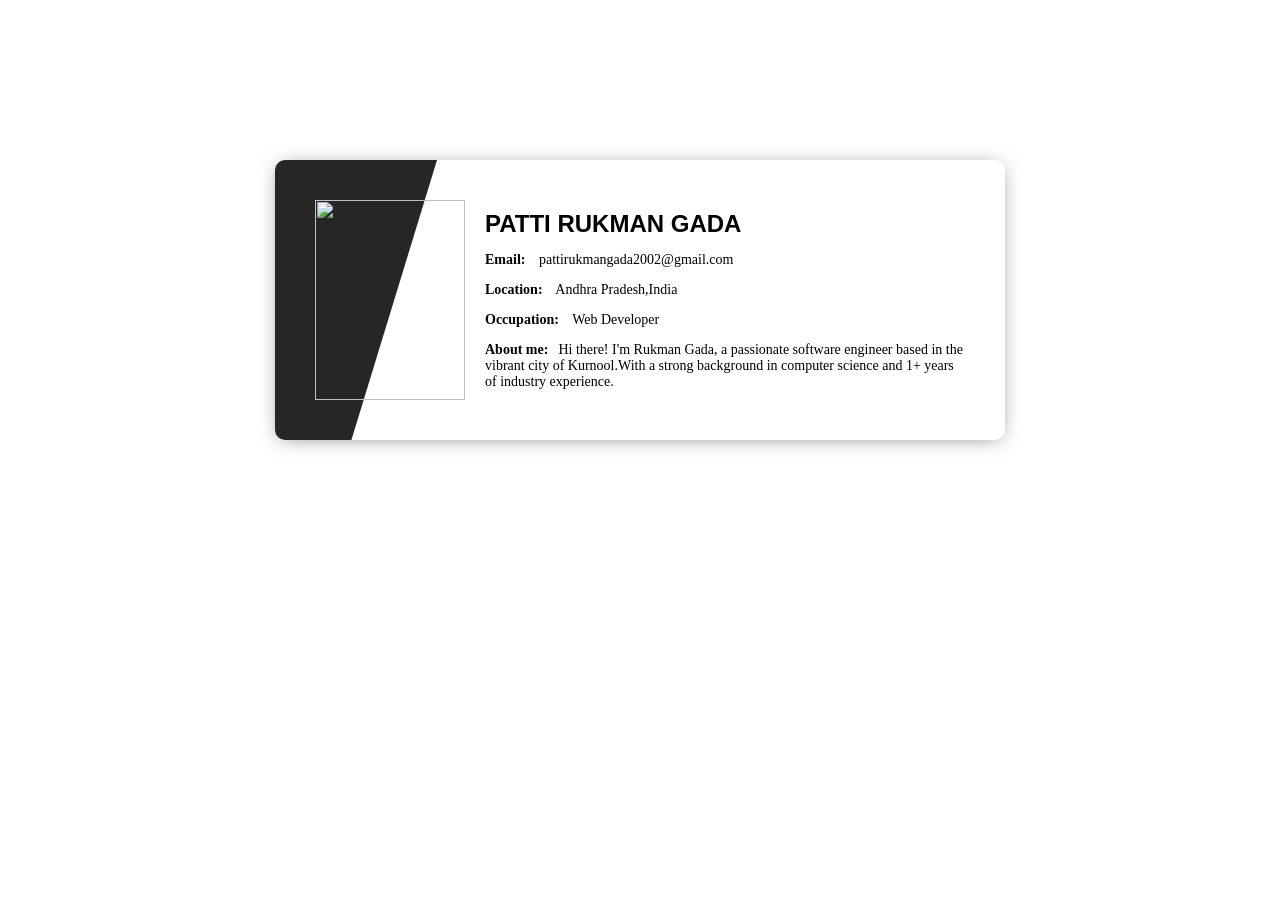
==== Card.html @ e6b254c8 "Add files via upload" ====
<!DOCTYPE html>
<html lang="en">
<head>
    <meta charset="UTF-8">
    <meta name="viewport" content="width=device-width, initial-scale=1.0">
    <link rel="stylesheet" href="card.css">
    <title>Document</title>
</head>
<body>
    <div class="wrapper">
        <div class="user-card">
            <div class="user-card-img">
              <img src="pass piuc.jpg" alt="">
            </div>
            <div class="user-card-info">
              <h3>PATTI RUKMAN GADA</h3>
              <p><span>Email:</span> pattirukmangada2002@gmail.com</p>
              <p><span>Location:</span> Andhra Pradesh,India</p>
              <p><span>Occupation:</span> Web Developer</p>
              <p><span>About me:</span>Hi there! I'm Rukman Gada,
                 a passionate software engineer based in the vibrant city of Kurnool.With a strong background in computer science and 1+ years of industry experience.</p>
            </div>
        </div>
    </div>
</body>
</html>
---- card.css ----
.wrapper{
    display: flex;
    justify-content: center;
    align-items: center;
    padding-top: 12%;
  }
  .user-card {
     display: flex;
     flex-direction: column;
     align-items: center;
     justify-content: center;
     background-color: #fff;
     border-radius: 10px;
     padding: 40px;
     width: 650px;
     position: relative;
     overflow: hidden;
     box-shadow: 0 2px 20px -5px rgba(0,0,0,0.5);
 }
  
 .user-card:before {
    content: '';
    position: absolute;
    height: 300%;
    width: 173px;
    background: #262626;
    top: -60px;
    left: -125px;
    z-index: 0;
    transform: rotate(17deg);
  }
  
  .user-card-img {
    display: flex;
    justify-content: center;
    align-items: center;   
    z-index: 3;
  }
  
  .user-card-img img {
    width: 150px;
    height: 200px;
    object-fit: cover;
  }
  
  .user-card-info {
    text-align: center;
  }
  
  .user-card-info h3 {
    font-size: 24px;
    margin: 0;
    margin-top: 10px;
    margin-bottom: 10px;
    font-family: 'Bebas Neue', sans-serif;
  }
  
  .user-card-info p {
    font-size: 14px;
    margin-bottom: 4px;
  }
  .user-card-info p span {
     font-weight: 700;
     margin-right: 10px;
 }
  @media only screen and (min-width: 768px) {
    .user-card {
      flex-direction: row;
      align-items: flex-start;
    }   
    .user-card-img {
      margin-right: 20px;
      margin-bottom: 0;
    }
  
    .user-card-info {
      text-align: left;
    }
  }
 
  @media (max-width: 767px){
    .wrapper{
       padding-top: 3%;
    }
    .user-card:before {
       width: 300%;
       height: 200px;
       transform: rotate(0);
    }
    .user-card-info h3 {
       margin-top: 25px;
       font-size: 35px;
    }
    .user-card-info p span {
       display: block;
       margin-bottom: 15px;
       padding-left: 5%;
       padding-right: 5%;
       font-size: 18px;
    }
  }
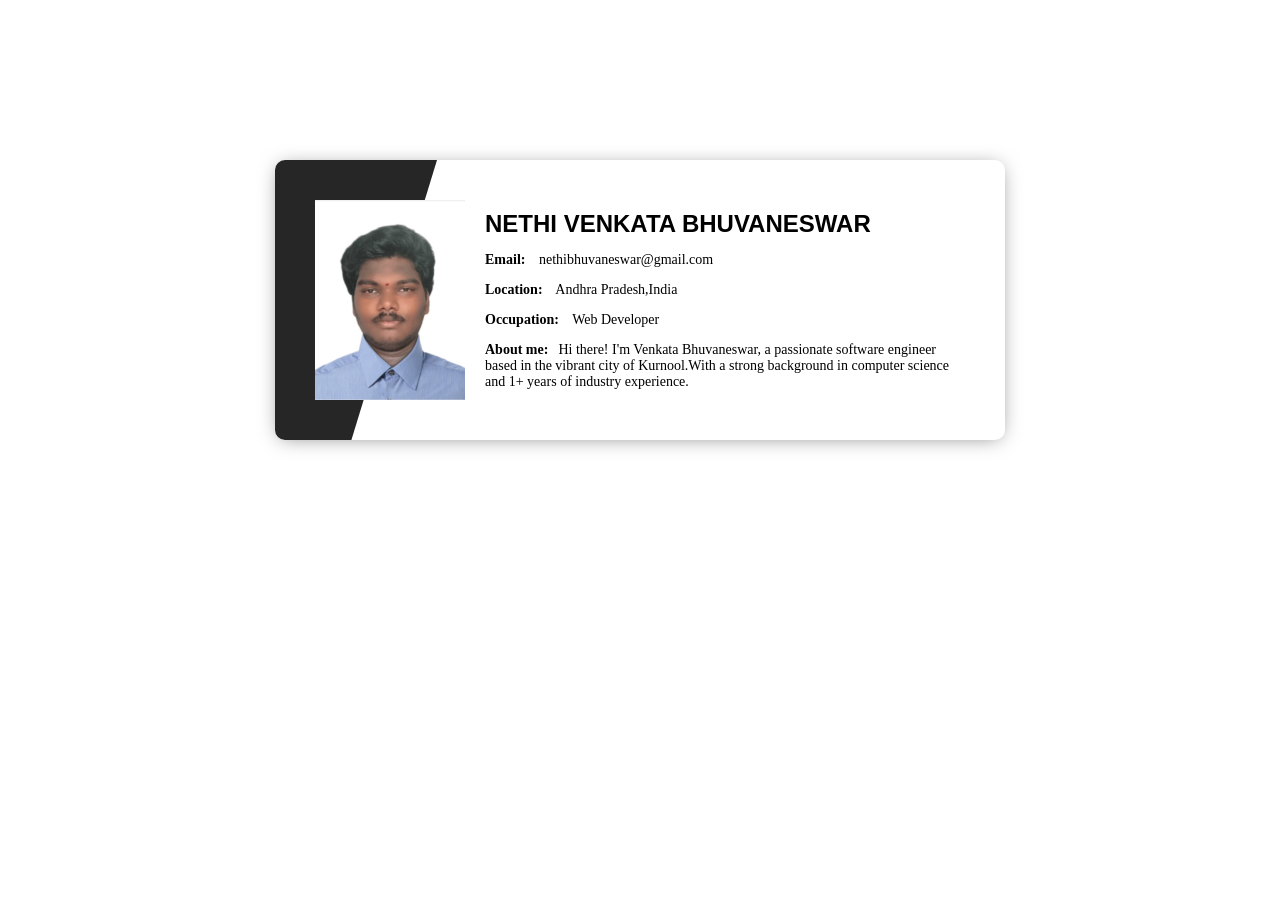
==== commit d38aca64: "Update Card.html" ====
--- a/Card.html
+++ b/Card.html
@@ -10,17 +10,17 @@
     <div class="wrapper">
         <div class="user-card">
             <div class="user-card-img">
-              <img src="pass piuc.jpg" alt="">
+              <img src="home.jpg" alt="">
             </div>
             <div class="user-card-info">
-              <h3>PATTI RUKMAN GADA</h3>
-              <p><span>Email:</span> pattirukmangada2002@gmail.com</p>
+              <h3>NETHI VENKATA BHUVANESWAR</h3>
+              <p><span>Email:</span> nethibhuvaneswar@gmail.com</p>
               <p><span>Location:</span> Andhra Pradesh,India</p>
               <p><span>Occupation:</span> Web Developer</p>
-              <p><span>About me:</span>Hi there! I'm Rukman Gada,
+              <p><span>About me:</span>Hi there! I'm Venkata Bhuvaneswar,
                  a passionate software engineer based in the vibrant city of Kurnool.With a strong background in computer science and 1+ years of industry experience.</p>
             </div>
         </div>
     </div>
 </body>
-</html>+</html>
